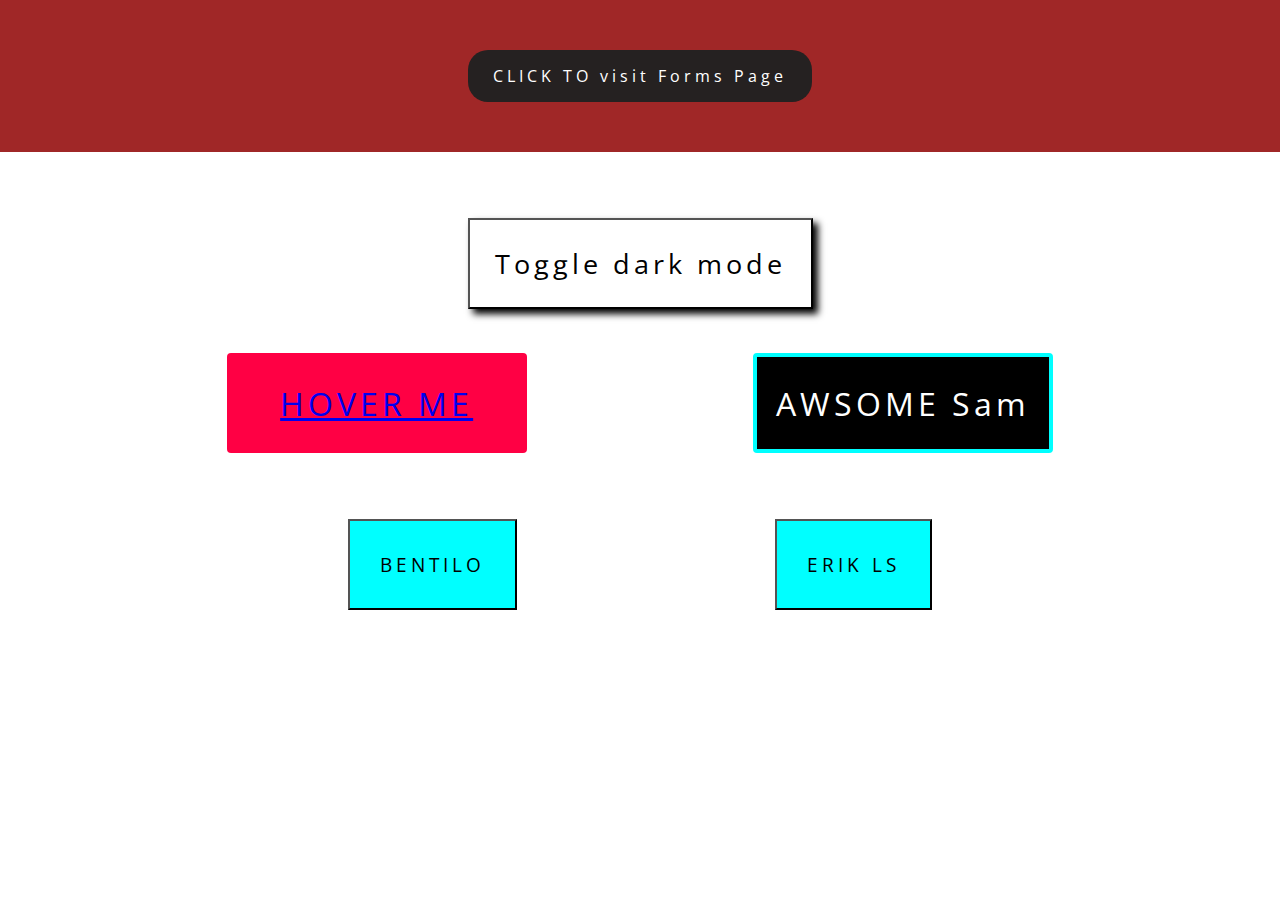
==== index.html @ bcb63e91 "Enter" ====
<!DOCTYPE html>
<html lang="en">

<head>
    <meta charset="UTF-8">
    <meta http-equiv="X-UA-Compatible" content="IE=edge">
    <meta name="viewport" content="width=device-width, initial-scale=1.0">
    <title>Document</title>
    <link rel="stylesheet" href="CSS/stylemain.css">
    <script src="JS/index.js"></script>
</head>
<title>Homepage</title>

<body>
    <section>
        <a class="click" href="HTML/survey.html">CLICK TO visit Forms Page</a>
    </section>
    <br><br><br>
    <button class="dark" onclick="myFunction()">Toggle dark mode</button>
    <br><br><br>
    <div class="container">
        <button class="btn-1"><a class="hover" href="/HTML/to_do.html">HOVER ME</a> </button>
        <button class="btn-2">AWSOME Sam</button>
    </div>
    
</body>
<br><br><br>
<div class="newlink">
    <button class="btn3">BENTILO</button>
    <button class="btn4">ERIK LS</button>
</div>

</html>
---- CSS/stylemain.css ----
@import url('https://fonts.googleapis.com/css2?family=Open+Sans:wght@600&display=swap');
    * {
        margin: 0%;
        font-family: 'Open Sans', sans-serif;
        letter-spacing: 4px;
    }
    
    .container {
        flex-direction: row;
        justify-content: space-evenly;
        text-align: center;
        align-items: center;
        display: flex;
    }
    
    .btn-1 {
        height: 100px;
        width: 300px;
        border: none;
        color: white;
        background-color: rgb(255, 0, 68);
        border-radius: 4px;
        box-shadow: inset 0 0 0 0 #fffb12;
        transition: ease-out 0.3s;
        font-size: 2rem;
        outline: none;
    }
    
    .btn-1:hover {
        box-shadow: inset 300px 0 0 0 yellow;
        color: black;
        cursor: progress;
    }
    
    .btn-2 {
        height: 100px;
        width: 300px;
        border: none;
        color: white;
        background-color: black;
        border: 4px solid cyan;
        border-radius: 4px;
        box-shadow: inset 0 0 0 0 rgb(30, 250, 30);
        transition: ease-out 0.4s;
        font-size: 2rem;
        outline: none;
        position: relative;
        z-index: 1;
    }
    
    .btn-2:hover {
        transition: ease-in 0.4s;
        box-shadow: inset 0 300px 0 0 rgb(30, 250, 30);
        color: rgb(0, 0, 0);
        cursor: pointer;
        border-color: rgb(6, 114, 20);
    }
    
    body {
        text-align: center;
    }
    
    .dark-mode {
        background-color: black;
        color: white;
    }
    
    section {
        padding: 50px 50px;
        background-color: rgb(160, 39, 39);
        border-radius: 0;
    }
    
    .dark {
        font-size: 1.7rem;
        background-color: rgb(255, 255, 255);
        padding: 25px;
        transition: ease-out 0.4s;
        box-shadow: 5px 5px 7px 0 black;
    }
    
    .dark:hover {
        color: whitesmoke;
        background-color: rgb(17, 17, 17);
        background-image: none;
    }
    
    a.click:link {
        transition: ease-out 0.2s;
        border-radius: 20px;
        background-color: #252121;
        color: white;
        padding: 15px 25px;
        text-align: center;
        text-decoration: none;
        display: inline-block;
    }
    
    a.click:visited {
        border-radius: 20px;
        background-color: #161616;
        color: white;
        padding: 15px 25px;
        text-align: center;
        text-decoration: none;
        display: inline-block;
    }
    
    a.click:hover,
    a.click:active {
        transition: ease-in 0.3s;
        background-color: red;
    }
    
    .newlink {
        word-spacing: 250px;
    }
    
    .btn3,
    .btn4 {
        font-size: 1.2rem;
        padding: 30px 30px;
        background-color: cyan;
        box-shadow: inset 0 0 0 0 magenta;
        transition: ease-out 0.3s;
    }
    
    .btn3:hover {
        color: rgb(255, 255, 255);
        transition: ease-in 0.5s;
        padding: 22px 22px;
        box-shadow: inset 0 200px 0 0 magenta;
        border: 4px lightblue solid;
        border-radius: 50px;
    }
    
    .btn4:hover {
        color: white;
        transition: ease-in 0.3s;
        box-shadow: inset 300px 0 0 0 crimson;
        padding: 35px 35px;
        border: darkblue 10px solid;
        border-radius: 10px;
    }
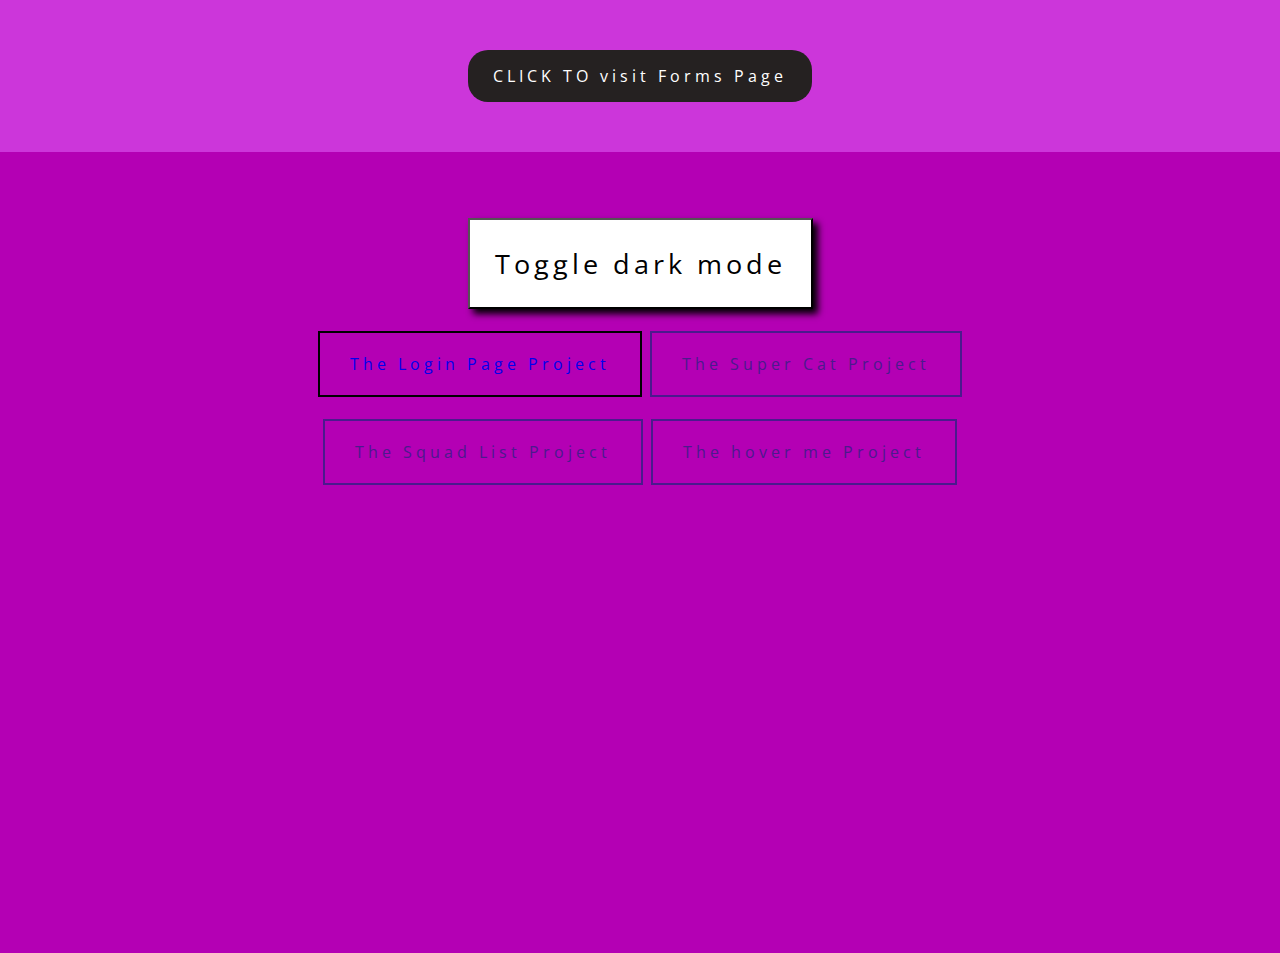
==== commit 501a6897: "Enter" ====
--- a/index.html
+++ b/index.html
@@ -18,16 +18,11 @@
     <br><br><br>
     <button class="dark" onclick="myFunction()">Toggle dark mode</button>
     <br><br><br>
-    <div class="container">
-        <button class="btn-1"><a class="hover" href="/HTML/to_do.html">HOVER ME</a> </button>
-        <button class="btn-2">AWSOME Sam</button>
-    </div>
-    
-</body>
-<br><br><br>
-<div class="newlink">
-    <button class="btn3">BENTILO</button>
-    <button class="btn4">ERIK LS</button>
-</div>
-
+    <p class="area">
+        <a class="loginlink" href="/HTML/login.html">The Login Page Project</a>
+        <a class="loginlink2" href="/JS/project1/index.html">The Super Cat Project</a>
+        <br><br><br><br>
+        <a class="loginlink2" href="project 2/index.html">The Squad List Project</a>
+        <a class="loginlink2" href="project 3/index.html">The hover me Project</a>
+    </p>
 </html>--- a/CSS/stylemain.css
+++ b/CSS/stylemain.css
@@ -1,5 +1,6 @@
     @import url('https://fonts.googleapis.com/css2?family=Open+Sans:wght@600&display=swap');
-    * {
+    * { 
+        scroll-behavior: smooth;
         margin: 0%;
         font-family: 'Open Sans', sans-serif;
         letter-spacing: 4px;
@@ -13,50 +14,10 @@
         display: flex;
     }
     
-    .btn-1 {
-        height: 100px;
-        width: 300px;
-        border: none;
-        color: white;
-        background-color: rgb(255, 0, 68);
-        border-radius: 4px;
-        box-shadow: inset 0 0 0 0 #fffb12;
-        transition: ease-out 0.3s;
-        font-size: 2rem;
-        outline: none;
-    }
     
-    .btn-1:hover {
-        box-shadow: inset 300px 0 0 0 yellow;
-        color: black;
-        cursor: progress;
-    }
-    
-    .btn-2 {
-        height: 100px;
-        width: 300px;
-        border: none;
-        color: white;
-        background-color: black;
-        border: 4px solid cyan;
-        border-radius: 4px;
-        box-shadow: inset 0 0 0 0 rgb(30, 250, 30);
-        transition: ease-out 0.4s;
-        font-size: 2rem;
-        outline: none;
-        position: relative;
-        z-index: 1;
-    }
-    
-    .btn-2:hover {
-        transition: ease-in 0.4s;
-        box-shadow: inset 0 300px 0 0 rgb(30, 250, 30);
-        color: rgb(0, 0, 0);
-        cursor: pointer;
-        border-color: rgb(6, 114, 20);
-    }
     
     body {
+        background-color: rgb(180, 0, 180);
         text-align: center;
     }
     
@@ -67,7 +28,7 @@
     
     section {
         padding: 50px 50px;
-        background-color: rgb(160, 39, 39);
+        background-color: rgb(204, 54, 218);
         border-radius: 0;
     }
     
@@ -109,36 +70,33 @@
     a.click:hover,
     a.click:active {
         transition: ease-in 0.3s;
-        background-color: red;
+        color: black;
+        background-color: rgb(206, 206, 206);
     }
     
     .newlink {
         word-spacing: 250px;
     }
     
-    .btn3,
-    .btn4 {
-        font-size: 1.2rem;
-        padding: 30px 30px;
-        background-color: cyan;
-        box-shadow: inset 0 0 0 0 magenta;
-        transition: ease-out 0.3s;
+    .area{
+        width: 100%;
+        height: 600px;
     }
-    
-    .btn3:hover {
-        color: rgb(255, 255, 255);
-        transition: ease-in 0.5s;
-        padding: 22px 22px;
-        box-shadow: inset 0 200px 0 0 magenta;
-        border: 4px lightblue solid;
-        border-radius: 50px;
+
+    .loginlink:link{
+        text-decoration: none;
+        border: 2px solid rgb(0, 0, 0);
+        padding: 20px 30px;
     }
-    
-    .btn4:hover {
-        color: white;
-        transition: ease-in 0.3s;
-        box-shadow: inset 300px 0 0 0 crimson;
-        padding: 35px 35px;
-        border: darkblue 10px solid;
-        border-radius: 10px;
+
+    .loginlink2:active,
+    .loginlink2:link,
+    .loginlink2:visited{
+        text-decoration: none;
+        border: 2px solid rgb(76, 26, 141);
+        padding: 20px 30px;
+    }
+
+    .loginlink2{
+        color: rgb(76, 26, 141);
     }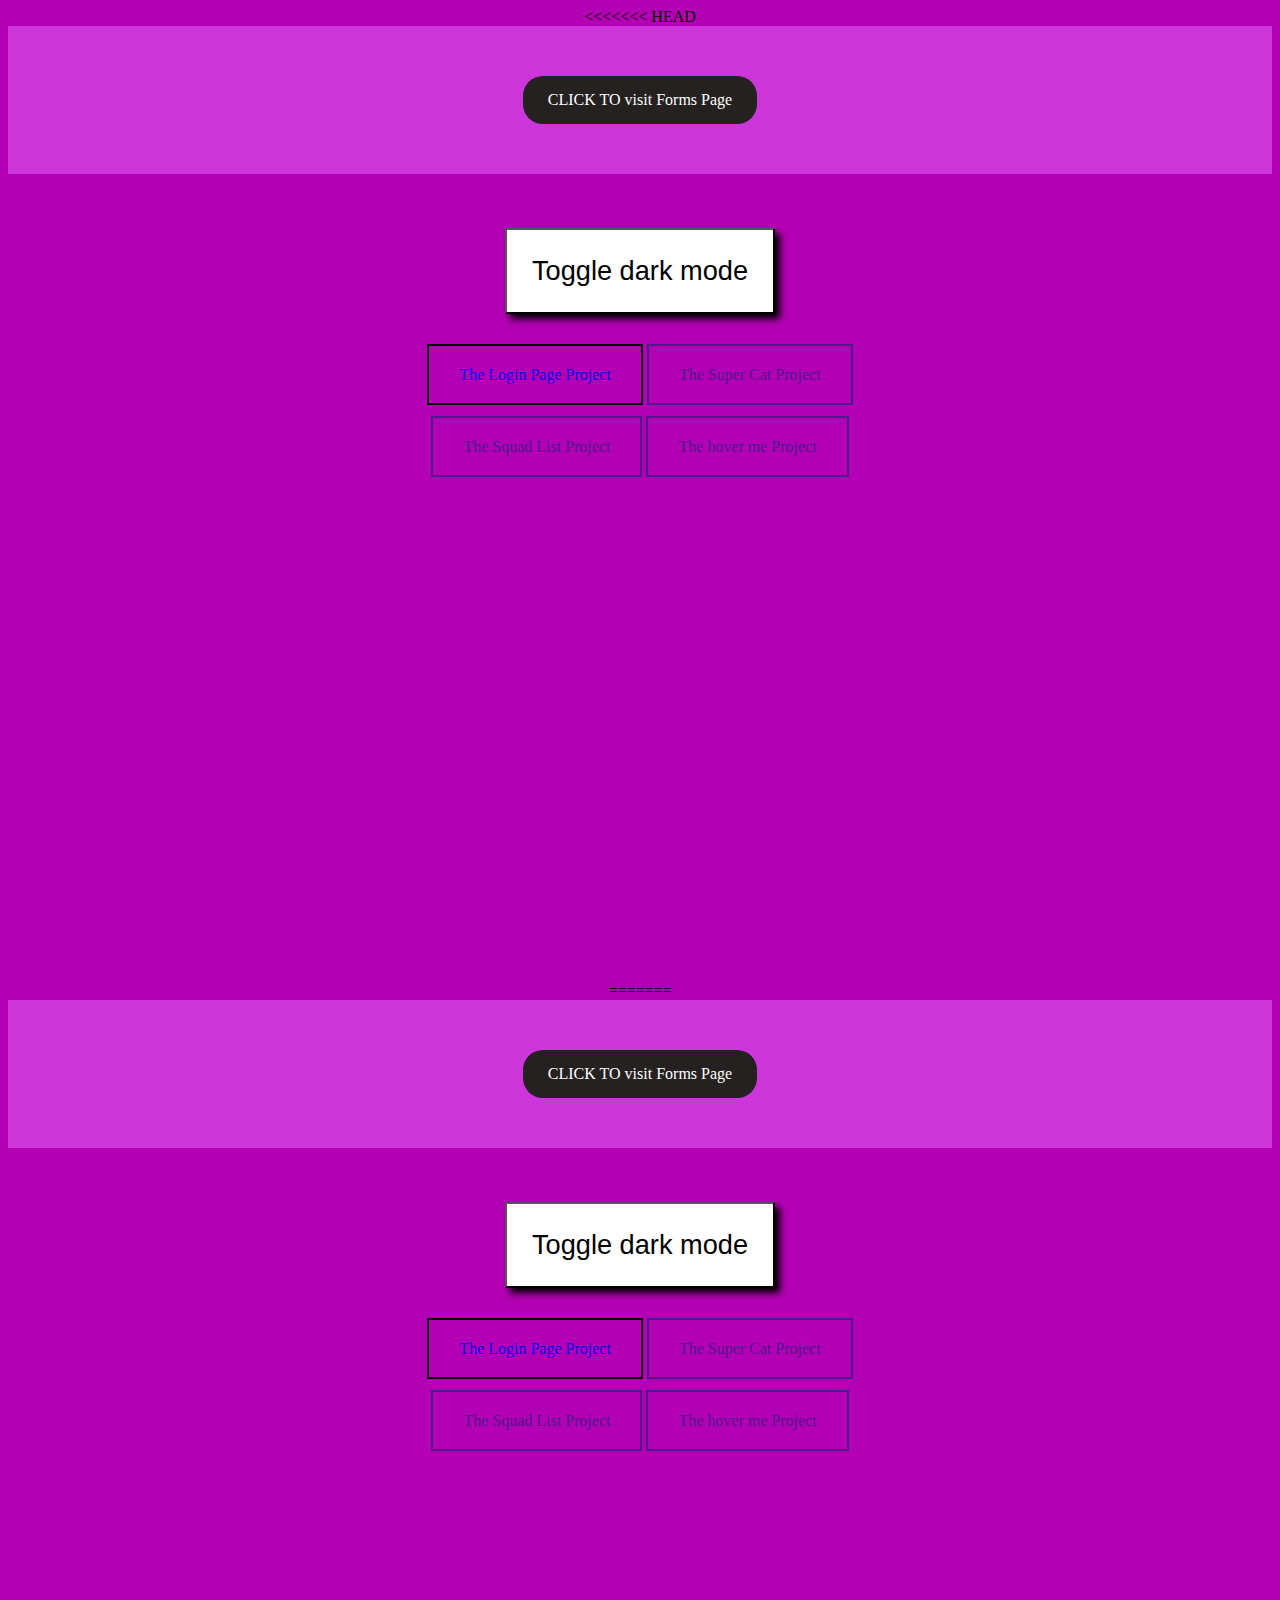
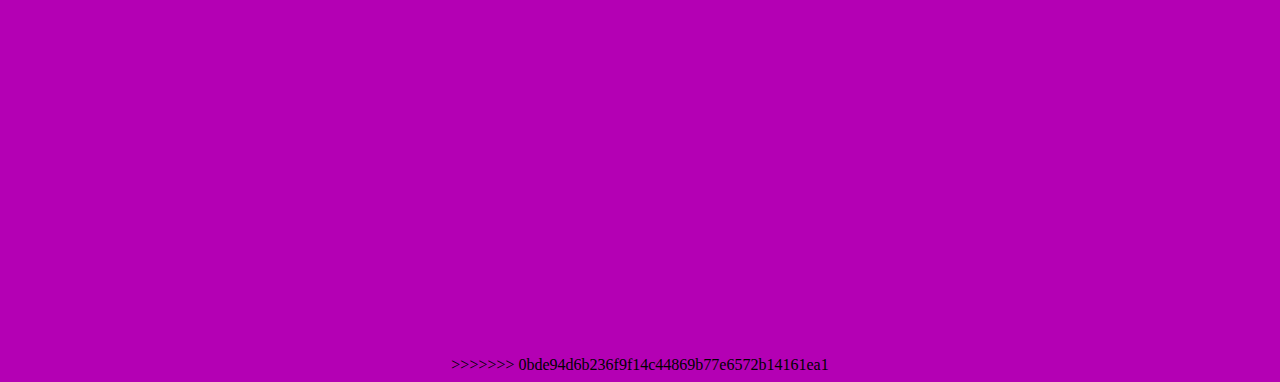
==== commit c7d09154: "Inserted 3 new projects to the site" ====
--- a/index.html
+++ b/index.html
@@ -1,3 +1,4 @@
+<<<<<<< HEAD
 <!DOCTYPE html>
 <html lang="en">
 
@@ -25,4 +26,33 @@
         <a class="loginlink2" href="project 2/index.html">The Squad List Project</a>
         <a class="loginlink2" href="project 3/index.html">The hover me Project</a>
     </p>
+=======
+<!DOCTYPE html>
+<html lang="en">
+
+<head>
+    <meta charset="UTF-8">
+    <meta http-equiv="X-UA-Compatible" content="IE=edge">
+    <meta name="viewport" content="width=device-width, initial-scale=1.0">
+    <title>Document</title>
+    <link rel="stylesheet" href="CSS/stylemain.css">
+    <script src="JS/index.js"></script>
+</head>
+<title>Homepage</title>
+
+<body>
+    <section>
+        <a class="click" href="HTML/survey.html">CLICK TO visit Forms Page</a>
+    </section>
+    <br><br><br>
+    <button class="dark" onclick="myFunction()">Toggle dark mode</button>
+    <br><br><br>
+    <p class="area">
+        <a class="loginlink" href="/HTML/login.html">The Login Page Project</a>
+        <a class="loginlink2" href="/JS/project1/index.html">The Super Cat Project</a>
+        <br><br><br><br>
+        <a class="loginlink2" href="project 2/index.html">The Squad List Project</a>
+        <a class="loginlink2" href="project 3/index.html">The hover me Project</a>
+    </p>
+>>>>>>> 0bde94d6b236f9f14c44869b77e6572b14161ea1
 </html>--- a/CSS/stylemain.css
+++ b/CSS/stylemain.css
@@ -1,3 +1,4 @@
+<<<<<<< HEAD
     @import url('https://fonts.googleapis.com/css2?family=Open+Sans:wght@600&display=swap');
     * { 
         scroll-behavior: smooth;
@@ -99,4 +100,107 @@
 
     .loginlink2{
         color: rgb(76, 26, 141);
+=======
+    @import url('https://fonts.googleapis.com/css2?family=Open+Sans:wght@600&display=swap');
+    * { 
+        scroll-behavior: smooth;
+        margin: 0%;
+        font-family: 'Open Sans', sans-serif;
+        letter-spacing: 4px;
+    }
+    
+    .container {
+        flex-direction: row;
+        justify-content: space-evenly;
+        text-align: center;
+        align-items: center;
+        display: flex;
+    }
+    
+    
+    
+    body {
+        background-color: rgb(180, 0, 180);
+        text-align: center;
+    }
+    
+    .dark-mode {
+        background-color: black;
+        color: white;
+    }
+    
+    section {
+        padding: 50px 50px;
+        background-color: rgb(204, 54, 218);
+        border-radius: 0;
+    }
+    
+    .dark {
+        font-size: 1.7rem;
+        background-color: rgb(255, 255, 255);
+        padding: 25px;
+        transition: ease-out 0.4s;
+        box-shadow: 5px 5px 7px 0 black;
+    }
+    
+    .dark:hover {
+        color: whitesmoke;
+        background-color: rgb(17, 17, 17);
+        background-image: none;
+    }
+    
+    a.click:link {
+        transition: ease-out 0.2s;
+        border-radius: 20px;
+        background-color: #252121;
+        color: white;
+        padding: 15px 25px;
+        text-align: center;
+        text-decoration: none;
+        display: inline-block;
+    }
+    
+    a.click:visited {
+        border-radius: 20px;
+        background-color: #161616;
+        color: white;
+        padding: 15px 25px;
+        text-align: center;
+        text-decoration: none;
+        display: inline-block;
+    }
+    
+    a.click:hover,
+    a.click:active {
+        transition: ease-in 0.3s;
+        color: black;
+        background-color: rgb(206, 206, 206);
+    }
+    
+    .newlink {
+        word-spacing: 250px;
+    }
+    
+    .area{
+        width: 100%;
+        height: 600px;
+    }
+
+    .loginlink:link{
+        text-decoration: none;
+        border: 2px solid rgb(0, 0, 0);
+        padding: 20px 30px;
+    }
+
+    .loginlink2:active,
+    .loginlink2:link,
+    .loginlink2:visited{
+        text-decoration: none;
+        border: 2px solid rgb(76, 26, 141);
+        padding: 20px 30px;
+    }
+
+    .loginlink2{
+        color: rgb(76, 26, 141);
+>>>>>>> 0bde94d6b236f9f14c44869b77e6572b14161ea1
     }--- a/CSS/stylemain.css
+++ b/CSS/stylemain.css
@@ -1,3 +1,4 @@
+<<<<<<< HEAD
     @import url('https://fonts.googleapis.com/css2?family=Open+Sans:wght@600&display=swap');
     * { 
         scroll-behavior: smooth;
@@ -99,4 +100,107 @@
 
     .loginlink2{
         color: rgb(76, 26, 141);
+=======
+    @import url('https://fonts.googleapis.com/css2?family=Open+Sans:wght@600&display=swap');
+    * { 
+        scroll-behavior: smooth;
+        margin: 0%;
+        font-family: 'Open Sans', sans-serif;
+        letter-spacing: 4px;
+    }
+    
+    .container {
+        flex-direction: row;
+        justify-content: space-evenly;
+        text-align: center;
+        align-items: center;
+        display: flex;
+    }
+    
+    
+    
+    body {
+        background-color: rgb(180, 0, 180);
+        text-align: center;
+    }
+    
+    .dark-mode {
+        background-color: black;
+        color: white;
+    }
+    
+    section {
+        padding: 50px 50px;
+        background-color: rgb(204, 54, 218);
+        border-radius: 0;
+    }
+    
+    .dark {
+        font-size: 1.7rem;
+        background-color: rgb(255, 255, 255);
+        padding: 25px;
+        transition: ease-out 0.4s;
+        box-shadow: 5px 5px 7px 0 black;
+    }
+    
+    .dark:hover {
+        color: whitesmoke;
+        background-color: rgb(17, 17, 17);
+        background-image: none;
+    }
+    
+    a.click:link {
+        transition: ease-out 0.2s;
+        border-radius: 20px;
+        background-color: #252121;
+        color: white;
+        padding: 15px 25px;
+        text-align: center;
+        text-decoration: none;
+        display: inline-block;
+    }
+    
+    a.click:visited {
+        border-radius: 20px;
+        background-color: #161616;
+        color: white;
+        padding: 15px 25px;
+        text-align: center;
+        text-decoration: none;
+        display: inline-block;
+    }
+    
+    a.click:hover,
+    a.click:active {
+        transition: ease-in 0.3s;
+        color: black;
+        background-color: rgb(206, 206, 206);
+    }
+    
+    .newlink {
+        word-spacing: 250px;
+    }
+    
+    .area{
+        width: 100%;
+        height: 600px;
+    }
+
+    .loginlink:link{
+        text-decoration: none;
+        border: 2px solid rgb(0, 0, 0);
+        padding: 20px 30px;
+    }
+
+    .loginlink2:active,
+    .loginlink2:link,
+    .loginlink2:visited{
+        text-decoration: none;
+        border: 2px solid rgb(76, 26, 141);
+        padding: 20px 30px;
+    }
+
+    .loginlink2{
+        color: rgb(76, 26, 141);
+>>>>>>> 0bde94d6b236f9f14c44869b77e6572b14161ea1
     }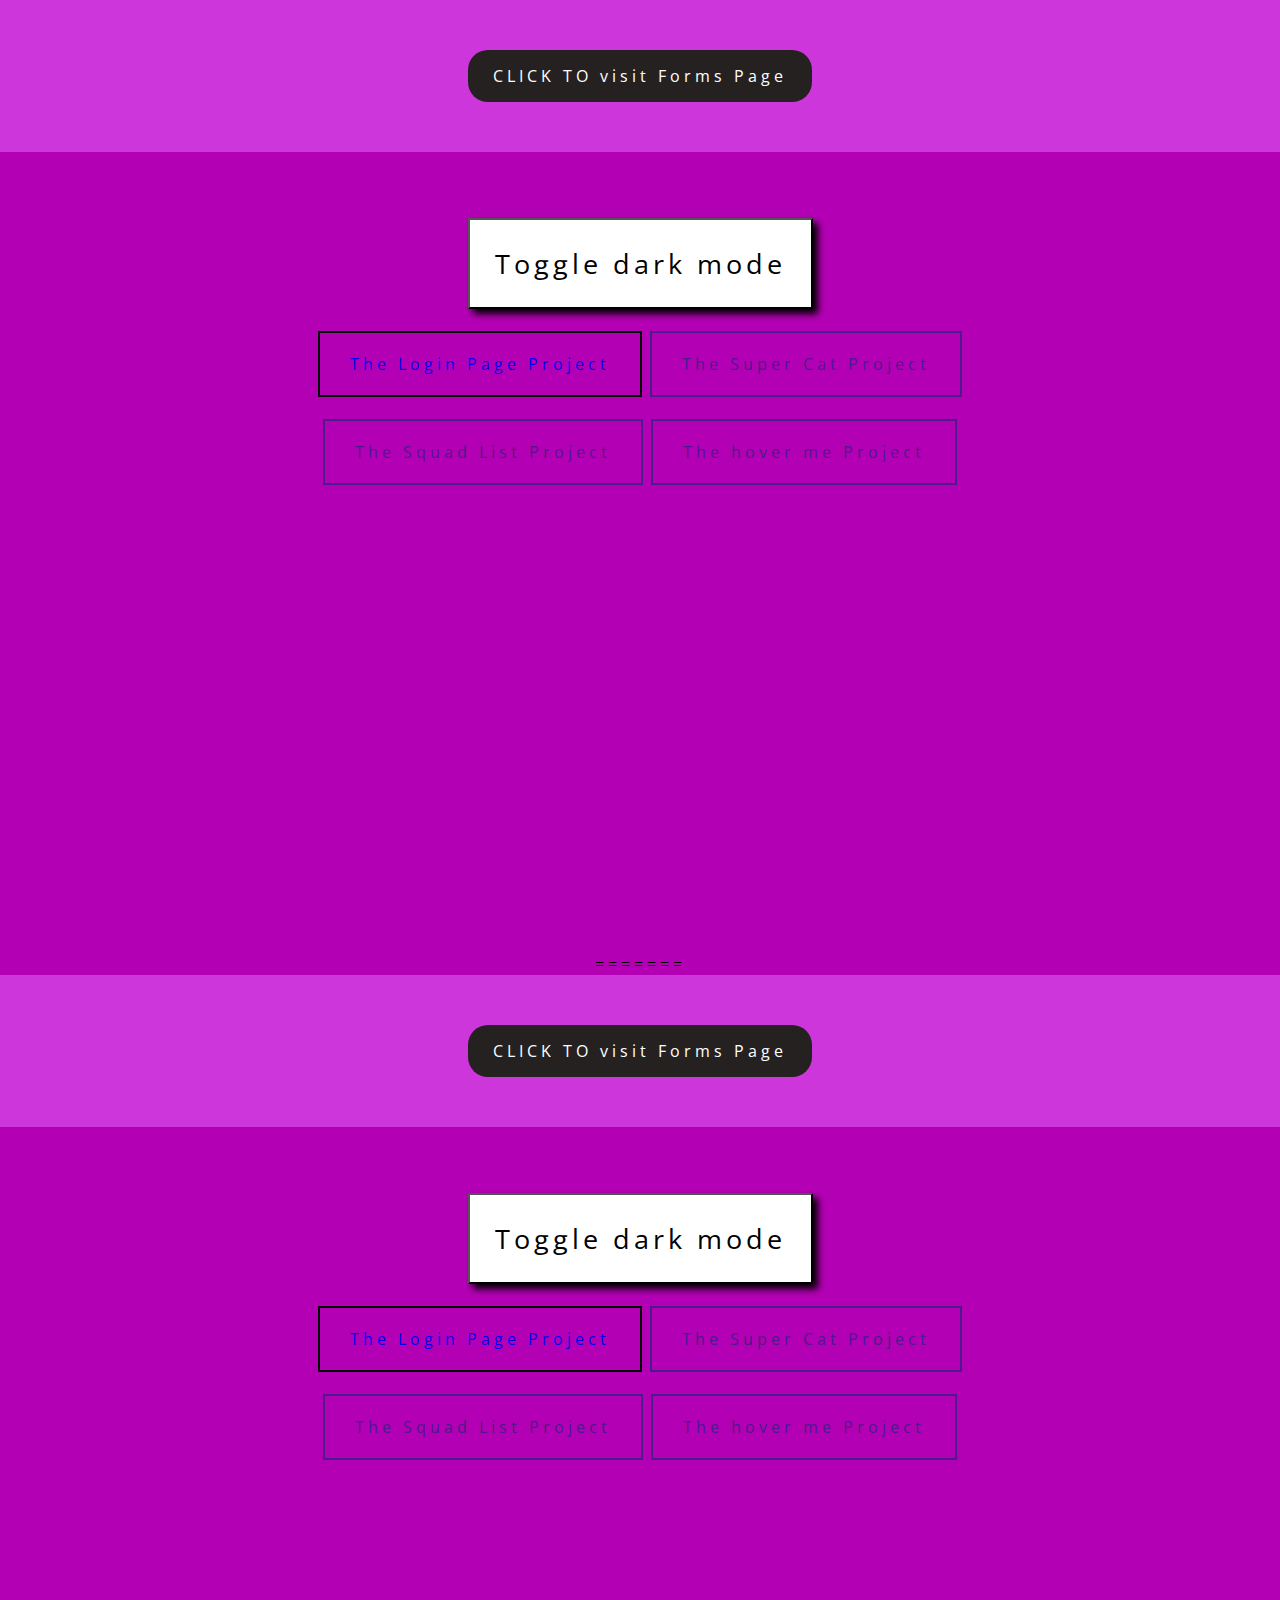
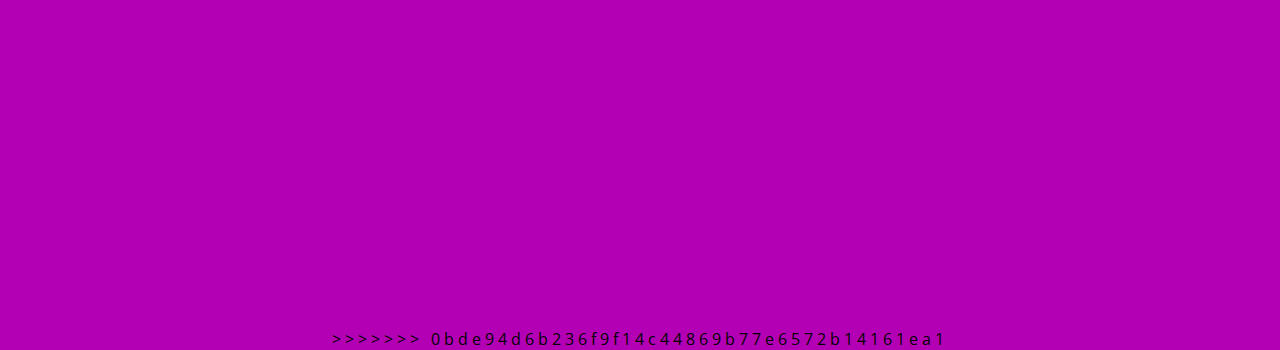
==== commit 68f96690: "Add files via upload" ====
--- a/index.html
+++ b/index.html
@@ -1,4 +1,3 @@
-<<<<<<< HEAD
 <!DOCTYPE html>
 <html lang="en">
 
--- a/CSS/stylemain.css
+++ b/CSS/stylemain.css
@@ -1,4 +1,3 @@
-<<<<<<< HEAD
     @import url('https://fonts.googleapis.com/css2?family=Open+Sans:wght@600&display=swap');
     * { 
         scroll-behavior: smooth;
@@ -100,107 +99,4 @@
 
     .loginlink2{
         color: rgb(76, 26, 141);
-=======
-    @import url('https://fonts.googleapis.com/css2?family=Open+Sans:wght@600&display=swap');
-    * { 
-        scroll-behavior: smooth;
-        margin: 0%;
-        font-family: 'Open Sans', sans-serif;
-        letter-spacing: 4px;
-    }
-    
-    .container {
-        flex-direction: row;
-        justify-content: space-evenly;
-        text-align: center;
-        align-items: center;
-        display: flex;
-    }
-    
-    
-    
-    body {
-        background-color: rgb(180, 0, 180);
-        text-align: center;
-    }
-    
-    .dark-mode {
-        background-color: black;
-        color: white;
-    }
-    
-    section {
-        padding: 50px 50px;
-        background-color: rgb(204, 54, 218);
-        border-radius: 0;
-    }
-    
-    .dark {
-        font-size: 1.7rem;
-        background-color: rgb(255, 255, 255);
-        padding: 25px;
-        transition: ease-out 0.4s;
-        box-shadow: 5px 5px 7px 0 black;
-    }
-    
-    .dark:hover {
-        color: whitesmoke;
-        background-color: rgb(17, 17, 17);
-        background-image: none;
-    }
-    
-    a.click:link {
-        transition: ease-out 0.2s;
-        border-radius: 20px;
-        background-color: #252121;
-        color: white;
-        padding: 15px 25px;
-        text-align: center;
-        text-decoration: none;
-        display: inline-block;
-    }
-    
-    a.click:visited {
-        border-radius: 20px;
-        background-color: #161616;
-        color: white;
-        padding: 15px 25px;
-        text-align: center;
-        text-decoration: none;
-        display: inline-block;
-    }
-    
-    a.click:hover,
-    a.click:active {
-        transition: ease-in 0.3s;
-        color: black;
-        background-color: rgb(206, 206, 206);
-    }
-    
-    .newlink {
-        word-spacing: 250px;
-    }
-    
-    .area{
-        width: 100%;
-        height: 600px;
-    }
-
-    .loginlink:link{
-        text-decoration: none;
-        border: 2px solid rgb(0, 0, 0);
-        padding: 20px 30px;
-    }
-
-    .loginlink2:active,
-    .loginlink2:link,
-    .loginlink2:visited{
-        text-decoration: none;
-        border: 2px solid rgb(76, 26, 141);
-        padding: 20px 30px;
-    }
-
-    .loginlink2{
-        color: rgb(76, 26, 141);
->>>>>>> 0bde94d6b236f9f14c44869b77e6572b14161ea1
     }--- a/CSS/stylemain.css
+++ b/CSS/stylemain.css
@@ -1,4 +1,3 @@
-<<<<<<< HEAD
     @import url('https://fonts.googleapis.com/css2?family=Open+Sans:wght@600&display=swap');
     * { 
         scroll-behavior: smooth;
@@ -100,107 +99,4 @@
 
     .loginlink2{
         color: rgb(76, 26, 141);
-=======
-    @import url('https://fonts.googleapis.com/css2?family=Open+Sans:wght@600&display=swap');
-    * { 
-        scroll-behavior: smooth;
-        margin: 0%;
-        font-family: 'Open Sans', sans-serif;
-        letter-spacing: 4px;
-    }
-    
-    .container {
-        flex-direction: row;
-        justify-content: space-evenly;
-        text-align: center;
-        align-items: center;
-        display: flex;
-    }
-    
-    
-    
-    body {
-        background-color: rgb(180, 0, 180);
-        text-align: center;
-    }
-    
-    .dark-mode {
-        background-color: black;
-        color: white;
-    }
-    
-    section {
-        padding: 50px 50px;
-        background-color: rgb(204, 54, 218);
-        border-radius: 0;
-    }
-    
-    .dark {
-        font-size: 1.7rem;
-        background-color: rgb(255, 255, 255);
-        padding: 25px;
-        transition: ease-out 0.4s;
-        box-shadow: 5px 5px 7px 0 black;
-    }
-    
-    .dark:hover {
-        color: whitesmoke;
-        background-color: rgb(17, 17, 17);
-        background-image: none;
-    }
-    
-    a.click:link {
-        transition: ease-out 0.2s;
-        border-radius: 20px;
-        background-color: #252121;
-        color: white;
-        padding: 15px 25px;
-        text-align: center;
-        text-decoration: none;
-        display: inline-block;
-    }
-    
-    a.click:visited {
-        border-radius: 20px;
-        background-color: #161616;
-        color: white;
-        padding: 15px 25px;
-        text-align: center;
-        text-decoration: none;
-        display: inline-block;
-    }
-    
-    a.click:hover,
-    a.click:active {
-        transition: ease-in 0.3s;
-        color: black;
-        background-color: rgb(206, 206, 206);
-    }
-    
-    .newlink {
-        word-spacing: 250px;
-    }
-    
-    .area{
-        width: 100%;
-        height: 600px;
-    }
-
-    .loginlink:link{
-        text-decoration: none;
-        border: 2px solid rgb(0, 0, 0);
-        padding: 20px 30px;
-    }
-
-    .loginlink2:active,
-    .loginlink2:link,
-    .loginlink2:visited{
-        text-decoration: none;
-        border: 2px solid rgb(76, 26, 141);
-        padding: 20px 30px;
-    }
-
-    .loginlink2{
-        color: rgb(76, 26, 141);
->>>>>>> 0bde94d6b236f9f14c44869b77e6572b14161ea1
     }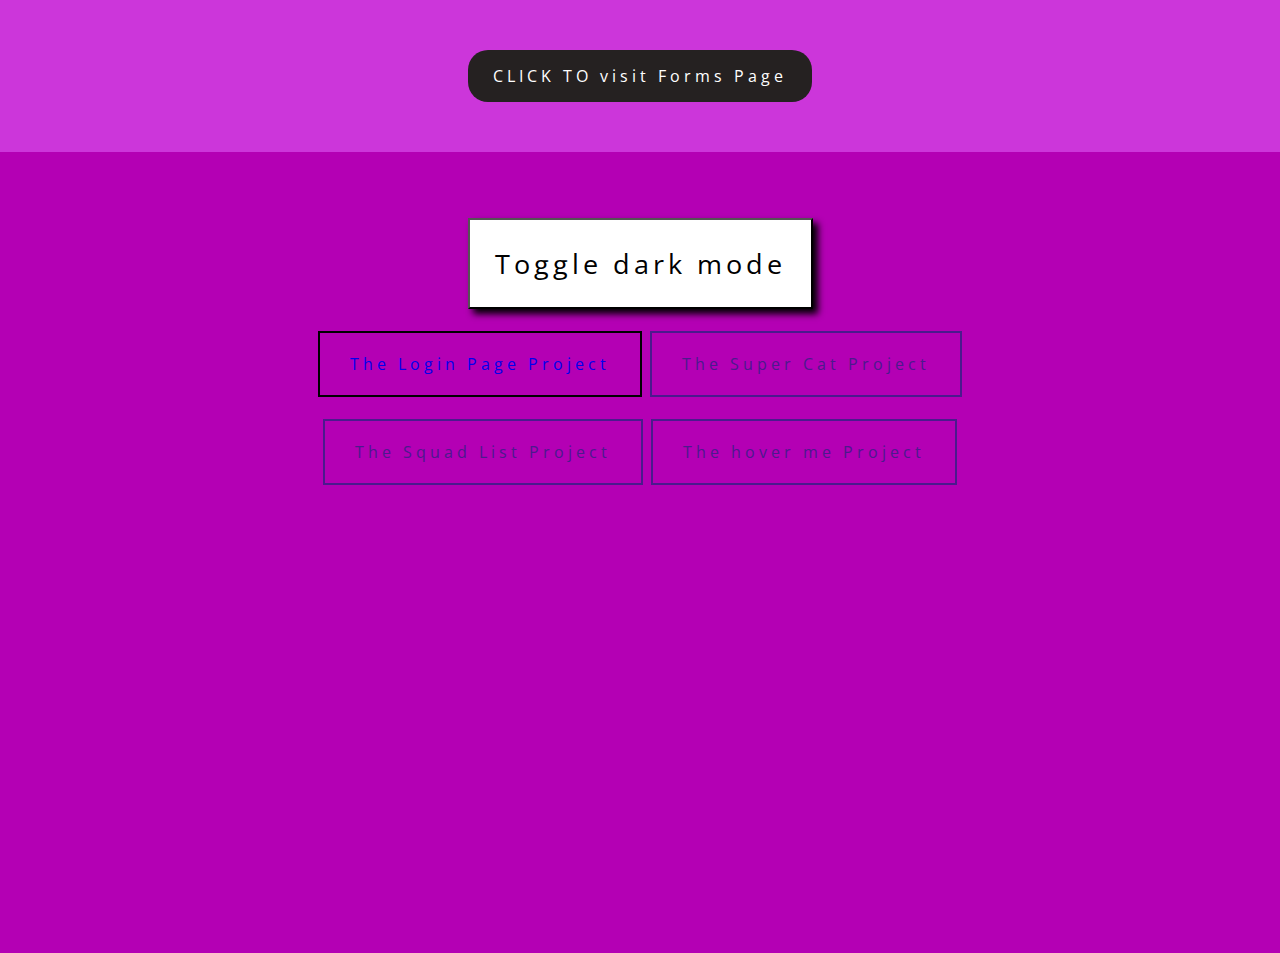
==== commit 8a584c5d: "Update index.html" ====
--- a/index.html
+++ b/index.html
@@ -25,33 +25,5 @@
         <a class="loginlink2" href="project 2/index.html">The Squad List Project</a>
         <a class="loginlink2" href="project 3/index.html">The hover me Project</a>
     </p>
-=======
-<!DOCTYPE html>
-<html lang="en">
 
-<head>
-    <meta charset="UTF-8">
-    <meta http-equiv="X-UA-Compatible" content="IE=edge">
-    <meta name="viewport" content="width=device-width, initial-scale=1.0">
-    <title>Document</title>
-    <link rel="stylesheet" href="CSS/stylemain.css">
-    <script src="JS/index.js"></script>
-</head>
-<title>Homepage</title>
-
-<body>
-    <section>
-        <a class="click" href="HTML/survey.html">CLICK TO visit Forms Page</a>
-    </section>
-    <br><br><br>
-    <button class="dark" onclick="myFunction()">Toggle dark mode</button>
-    <br><br><br>
-    <p class="area">
-        <a class="loginlink" href="/HTML/login.html">The Login Page Project</a>
-        <a class="loginlink2" href="/JS/project1/index.html">The Super Cat Project</a>
-        <br><br><br><br>
-        <a class="loginlink2" href="project 2/index.html">The Squad List Project</a>
-        <a class="loginlink2" href="project 3/index.html">The hover me Project</a>
-    </p>
->>>>>>> 0bde94d6b236f9f14c44869b77e6572b14161ea1
-</html>+</html>
